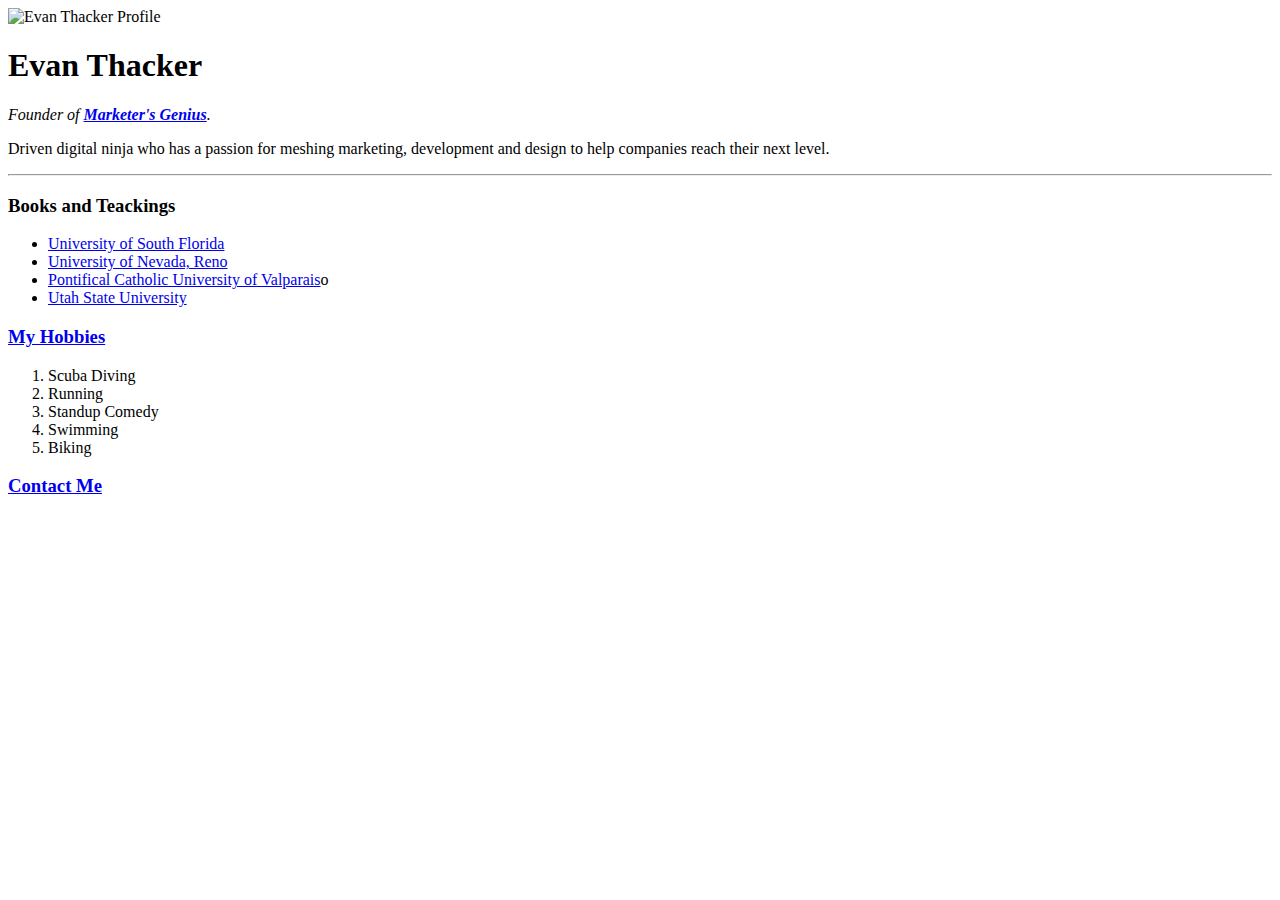
==== index.html @ f3302985 "New Pages" ====
<!DOCTYPE html>
<!--[if lt IE 7]>      <html class="no-js lt-ie9 lt-ie8 lt-ie7"> <![endif]-->
<!--[if IE 7]>         <html class="no-js lt-ie9 lt-ie8"> <![endif]-->
<!--[if IE 8]>         <html class="no-js lt-ie9"> <![endif]-->
<!--[if gt IE 8]>      <html class="no-js"> <!--<![endif]-->
<html>
  <head>
    <meta charset="utf-8" />
    <meta http-equiv="X-UA-Compatible" content="IE=edge" />
    <title>Evan's Personal Site</title>
    <meta name="description" content="" />
    <meta name="viewport" content="width=device-width, initial-scale=1" />
    <link rel="stylesheet" href="" />
  </head>
  <body>
    <img
      src="C:\Users\user\Desktop\portfolio\images\EvanThacker.jpg"
      alt="Evan Thacker Profile"
    />

    <h1>Evan Thacker</h1>
    <p>
      <em
        >Founder of
        <strong
          ><a href="https://marketersgenius.com/">Marketer's Genius</a></strong
        >.</em
      >
    </p>
    <p>
      Driven digital ninja who has a passion for meshing marketing, development
      and design to help companies reach their next level.
    </p>
    <hr />
    <h3>Books and Teackings</h3>
    <ul>
      <li>
        <a href="https://www.usf.edu/">University of South Florida</a>
      </li>
      <li><a href="https://www.unr.edu/">University of Nevada, Reno</a></li>
      <li>
        <a href="http://www.pucv.cl/"
          >Pontifical Catholic University of Valparais</a
        >o
      </li>
      <li><a href="https://www.usu.edu/">Utah State University</a></li>
    </ul>
    <h3><a href="hobbies.html">My Hobbies</a></h3>
    <ol>
      <li>Scuba Diving</li>
      <li>Running</li>
      <li>Standup Comedy</li>
      <li>Swimming</li>
      <li>Biking</li>
    </ol>
    <h3><a href="contact.html">Contact Me</a></h3>
    <script src="" async defer></script>
  </body>
</html>
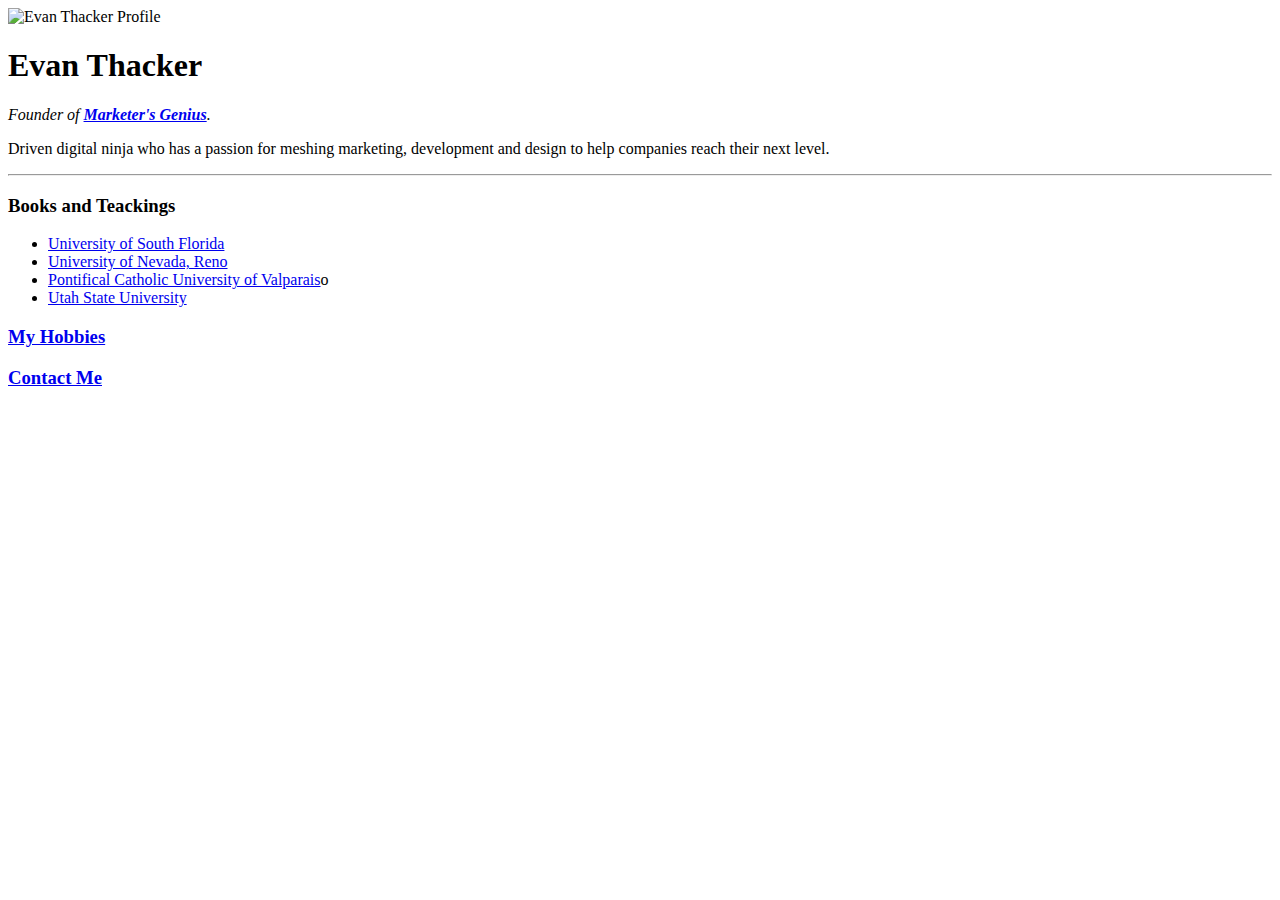
==== commit 5bc0c7e6: "Hobbies" ====
--- a/index.html
+++ b/index.html
@@ -46,13 +46,7 @@
       <li><a href="https://www.usu.edu/">Utah State University</a></li>
     </ul>
     <h3><a href="hobbies.html">My Hobbies</a></h3>
-    <ol>
-      <li>Scuba Diving</li>
-      <li>Running</li>
-      <li>Standup Comedy</li>
-      <li>Swimming</li>
-      <li>Biking</li>
-    </ol>
+
     <h3><a href="contact.html">Contact Me</a></h3>
     <script src="" async defer></script>
   </body>
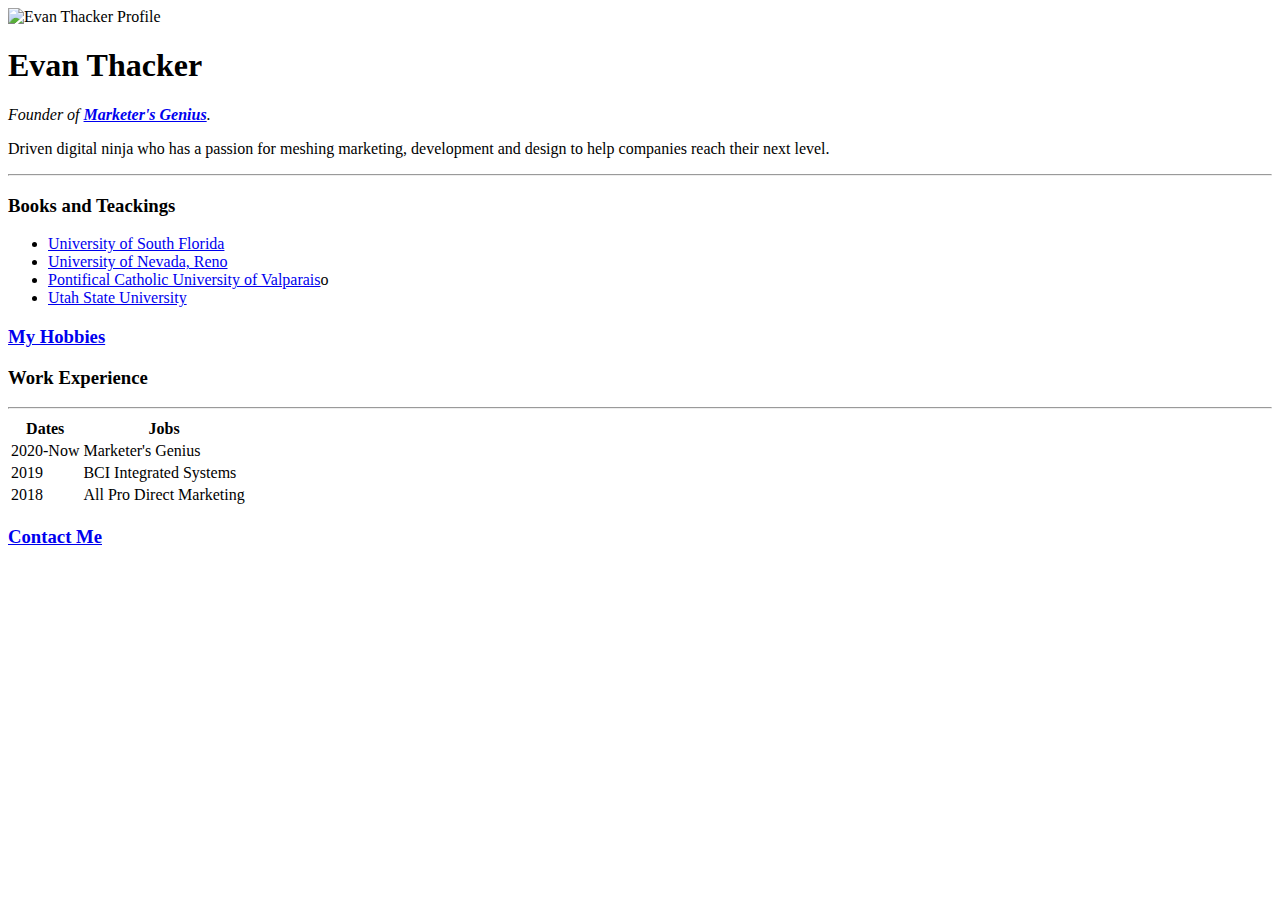
==== commit 22b18bb3: "Tables" ====
--- a/index.html
+++ b/index.html
@@ -47,6 +47,30 @@
     </ul>
     <h3><a href="hobbies.html">My Hobbies</a></h3>
 
+    <h3>Work Experience</h3>
+
+    <hr />
+    <table>
+      <tr>
+        <th>Dates</th>
+        <th>Jobs</th>
+      </tr>
+      <tbody>
+        <tr>
+          <td>2020-Now</td>
+          <td>Marketer's Genius</td>
+        </tr>
+        <tr>
+          <td>2019</td>
+          <td>BCI Integrated Systems</td>
+        </tr>
+        <tr>
+          <td>2018</td>
+          <td>All Pro Direct Marketing</td>
+        </tr>
+      </tbody>
+      <tfoot></tfoot>
+    </table>
     <h3><a href="contact.html">Contact Me</a></h3>
     <script src="" async defer></script>
   </body>
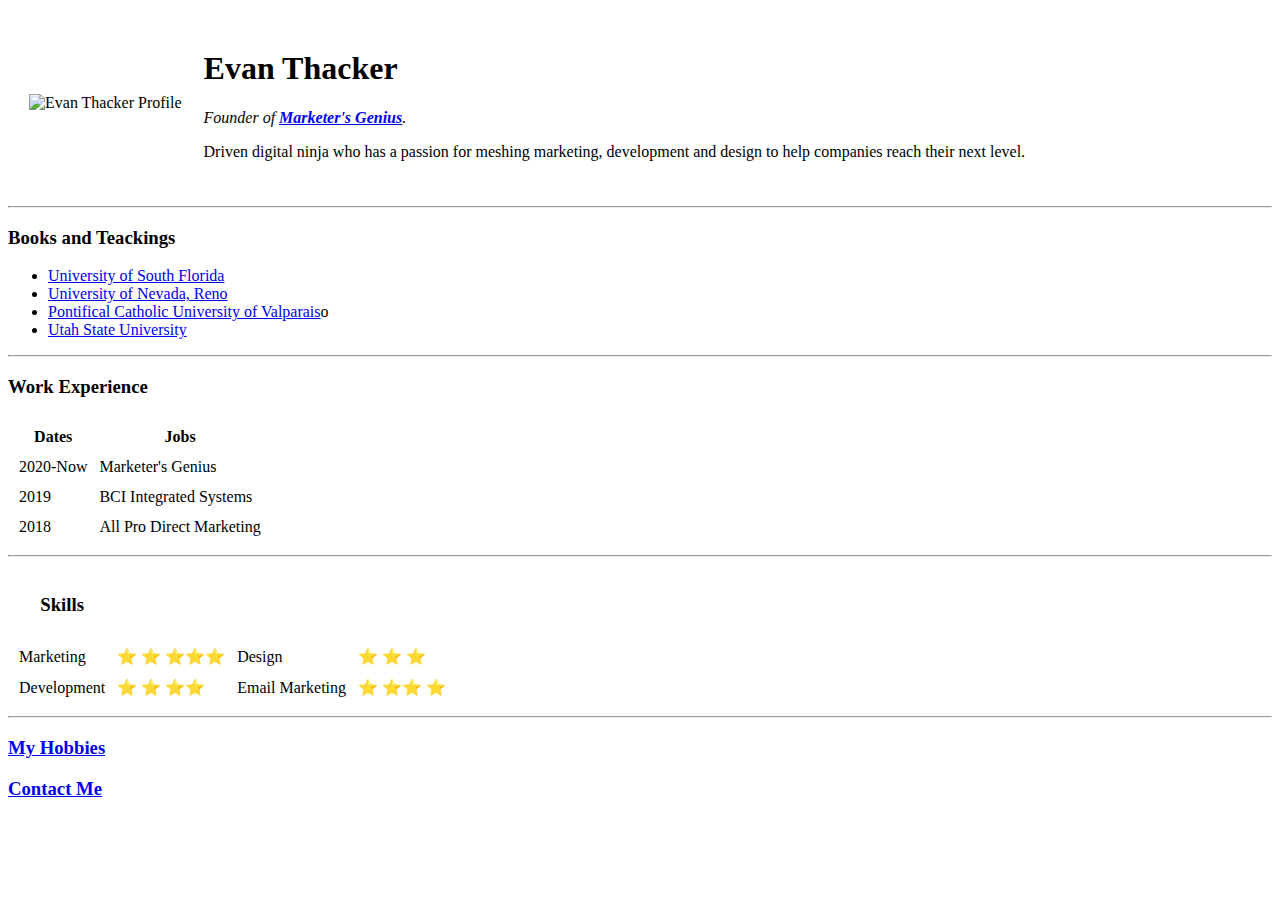
==== commit ae7bf661: "Tables Organizing" ====
--- a/index.html
+++ b/index.html
@@ -13,24 +13,33 @@
     <link rel="stylesheet" href="" />
   </head>
   <body>
-    <img
-      src="C:\Users\user\Desktop\portfolio\images\EvanThacker.jpg"
-      alt="Evan Thacker Profile"
-    />
-
-    <h1>Evan Thacker</h1>
-    <p>
-      <em
-        >Founder of
-        <strong
-          ><a href="https://marketersgenius.com/">Marketer's Genius</a></strong
-        >.</em
-      >
-    </p>
-    <p>
-      Driven digital ninja who has a passion for meshing marketing, development
-      and design to help companies reach their next level.
-    </p>
+    <table cellspacing="20">
+      <tr>
+        <td>
+          <img
+            src="C:\Users\user\Desktop\portfolio\images\EvanThacker.jpg"
+            alt="Evan Thacker Profile"
+          />
+        </td>
+        <td>
+          <h1>Evan Thacker</h1>
+          <p>
+            <em
+              >Founder of
+              <strong
+                ><a href="https://marketersgenius.com/"
+                  >Marketer's Genius</a
+                ></strong
+              >.</em
+            >
+          </p>
+          <p>
+            Driven digital ninja who has a passion for meshing marketing,
+            development and design to help companies reach their next level.
+          </p>
+        </td>
+      </tr>
+    </table>
     <hr />
     <h3>Books and Teackings</h3>
     <ul>
@@ -45,12 +54,11 @@
       </li>
       <li><a href="https://www.usu.edu/">Utah State University</a></li>
     </ul>
-    <h3><a href="hobbies.html">My Hobbies</a></h3>
 
+    <hr />
     <h3>Work Experience</h3>
 
-    <hr />
-    <table>
+    <table cellspacing="10">
       <tr>
         <th>Dates</th>
         <th>Jobs</th>
@@ -71,6 +79,31 @@
       </tbody>
       <tfoot></tfoot>
     </table>
+
+    <hr />
+
+    <table cellspacing="10">
+      <tr>
+        <th><h3>Skills</h3></th>
+      </tr>
+      <tbody>
+        <tr>
+          <td>Marketing</td>
+          <td>&#11088; &#11088; &#11088;&#11088;&#11088;</td>
+          <td>Design</td>
+          <td>&#11088; &#11088; &#11088;</td>
+        </tr>
+        <tr>
+          <td>Development</td>
+          <td>&#11088; &#11088; &#11088;&#11088;</td>
+          <td>Email Marketing</td>
+          <td>&#11088; &#11088;&#11088; &#11088;</td>
+        </tr>
+      </tbody>
+    </table>
+    <hr />
+
+    <h3><a href="hobbies.html">My Hobbies</a></h3>
     <h3><a href="contact.html">Contact Me</a></h3>
     <script src="" async defer></script>
   </body>
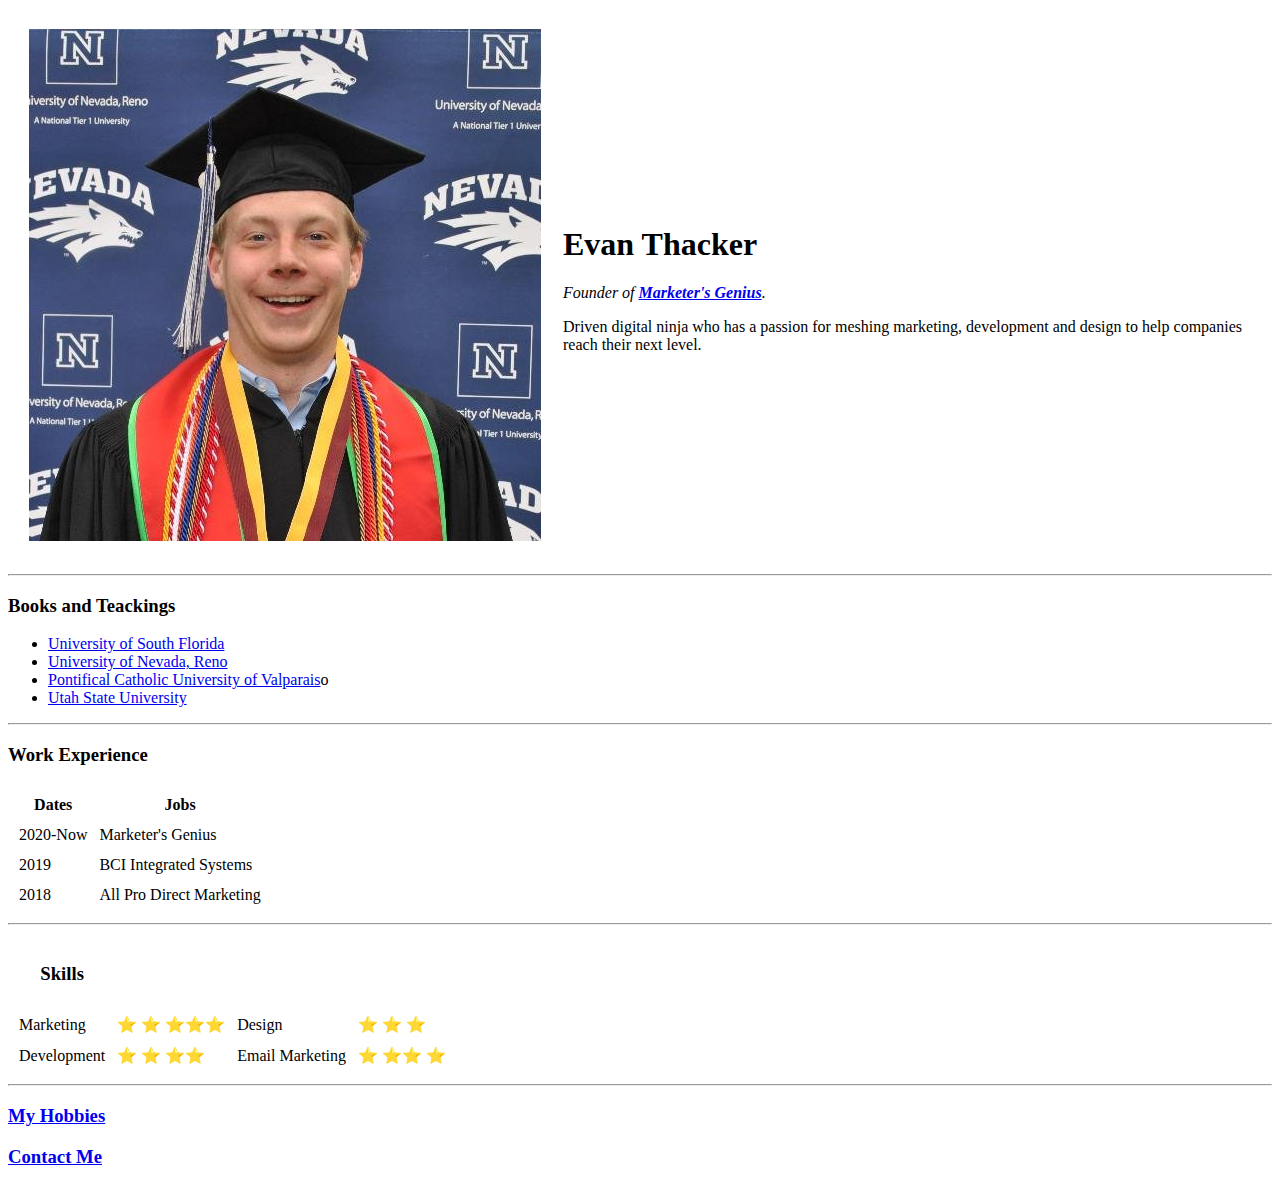
==== commit 13dc5daa: "Photo Changed For Github" ====
--- a/index.html
+++ b/index.html
@@ -16,10 +16,7 @@
     <table cellspacing="20">
       <tr>
         <td>
-          <img
-            src="C:\Users\user\Desktop\portfolio\images\EvanThacker.jpg"
-            alt="Evan Thacker Profile"
-          />
+          <img src="images\EvanThacker.jpg" alt="Evan Thacker Profile" />
         </td>
         <td>
           <h1>Evan Thacker</h1>
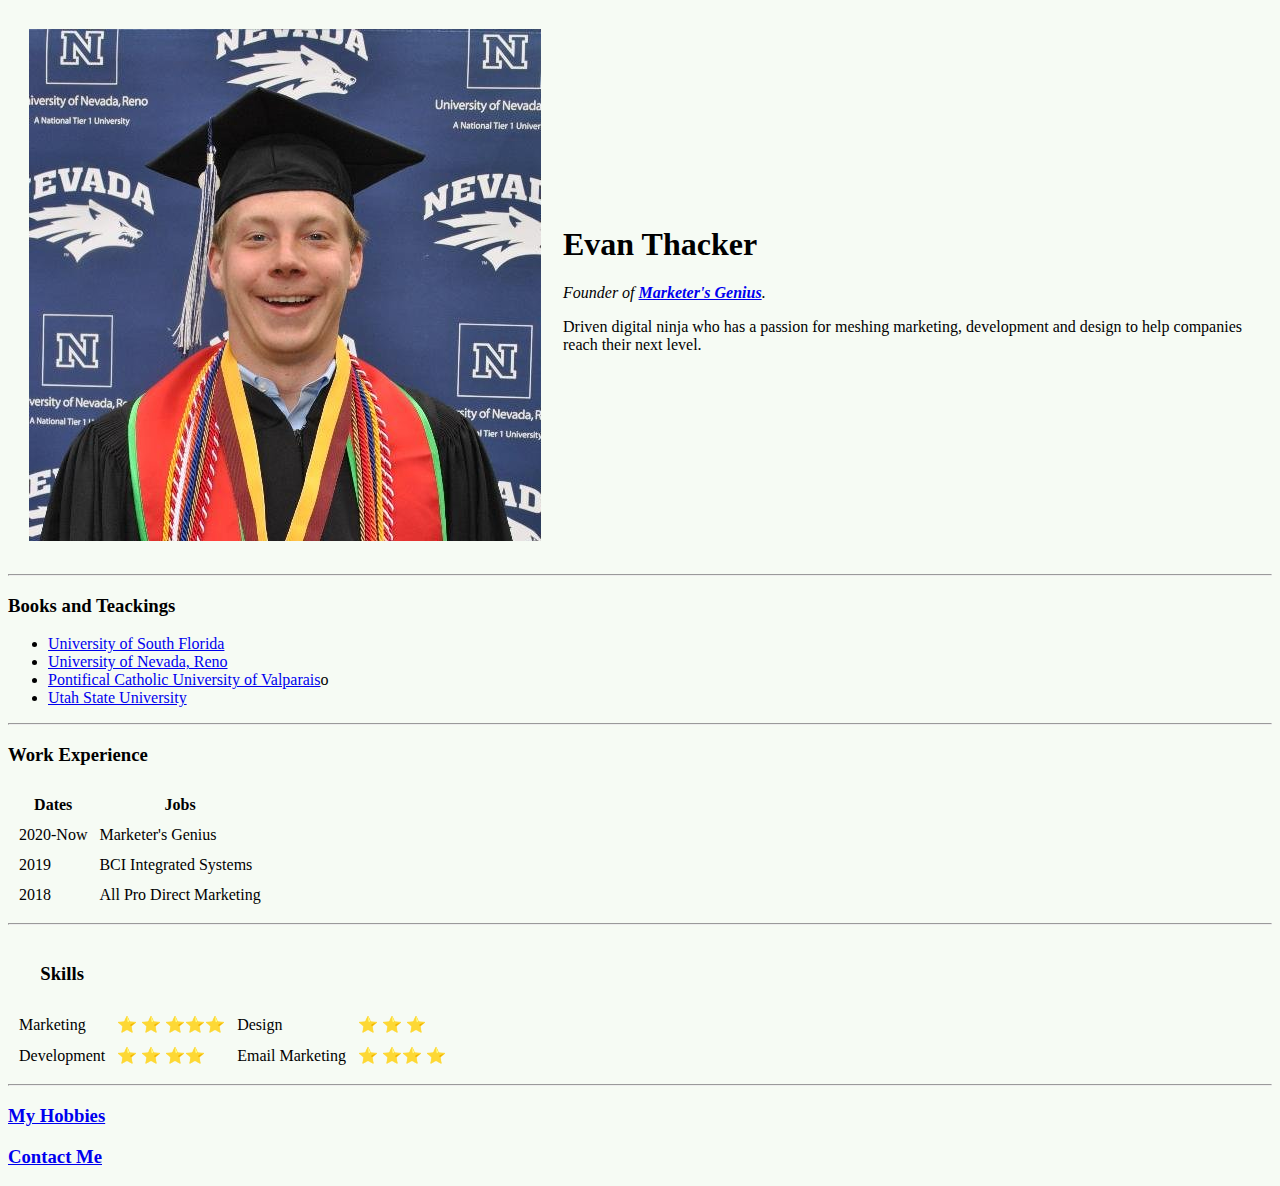
==== commit 122f9f8c: "Background Color" ====
--- a/index.html
+++ b/index.html
@@ -12,7 +12,7 @@
     <meta name="viewport" content="width=device-width, initial-scale=1" />
     <link rel="stylesheet" href="" />
   </head>
-  <body>
+  <body style="background-color: #f6fbf4">
     <table cellspacing="20">
       <tr>
         <td>
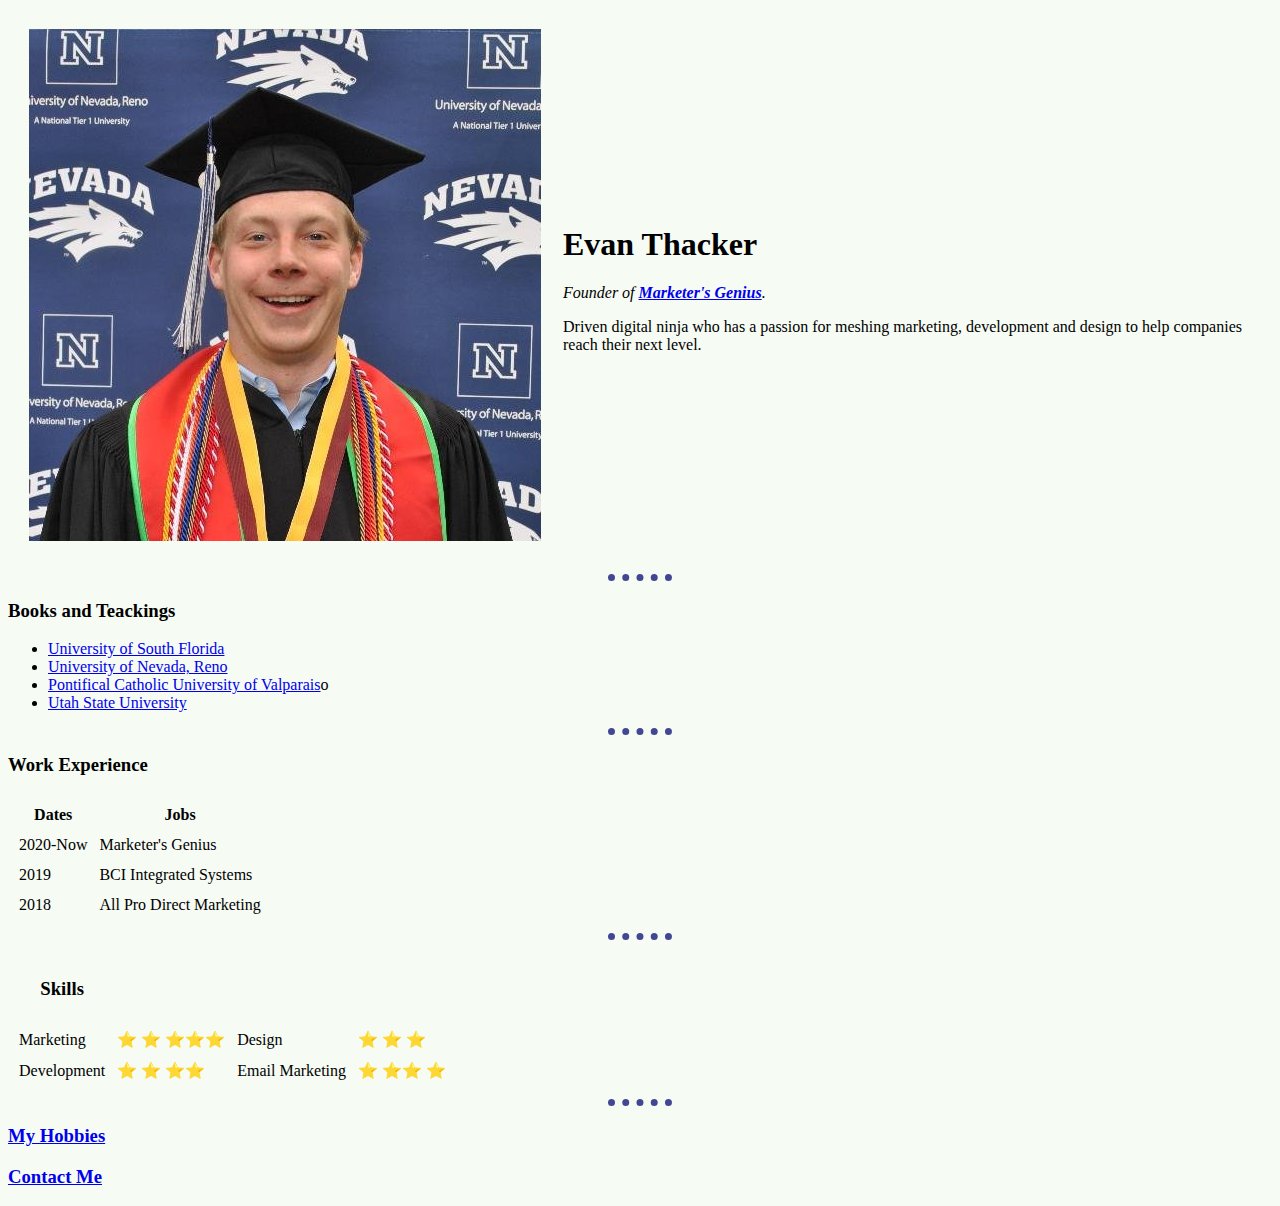
==== commit 26c0f955: "Css Changes" ====
--- a/index.html
+++ b/index.html
@@ -11,8 +11,19 @@
     <meta name="description" content="" />
     <meta name="viewport" content="width=device-width, initial-scale=1" />
     <link rel="stylesheet" href="" />
+    <style>
+      body {
+        background-color: #f6fbf4;
+      }
+      hr {
+        border-color: #414793;
+        border-style: dotted none none none;
+        border-width: 7px;
+        width: 5%;
+      }
+    </style>
   </head>
-  <body style="background-color: #f6fbf4">
+  <body>
     <table cellspacing="20">
       <tr>
         <td>
